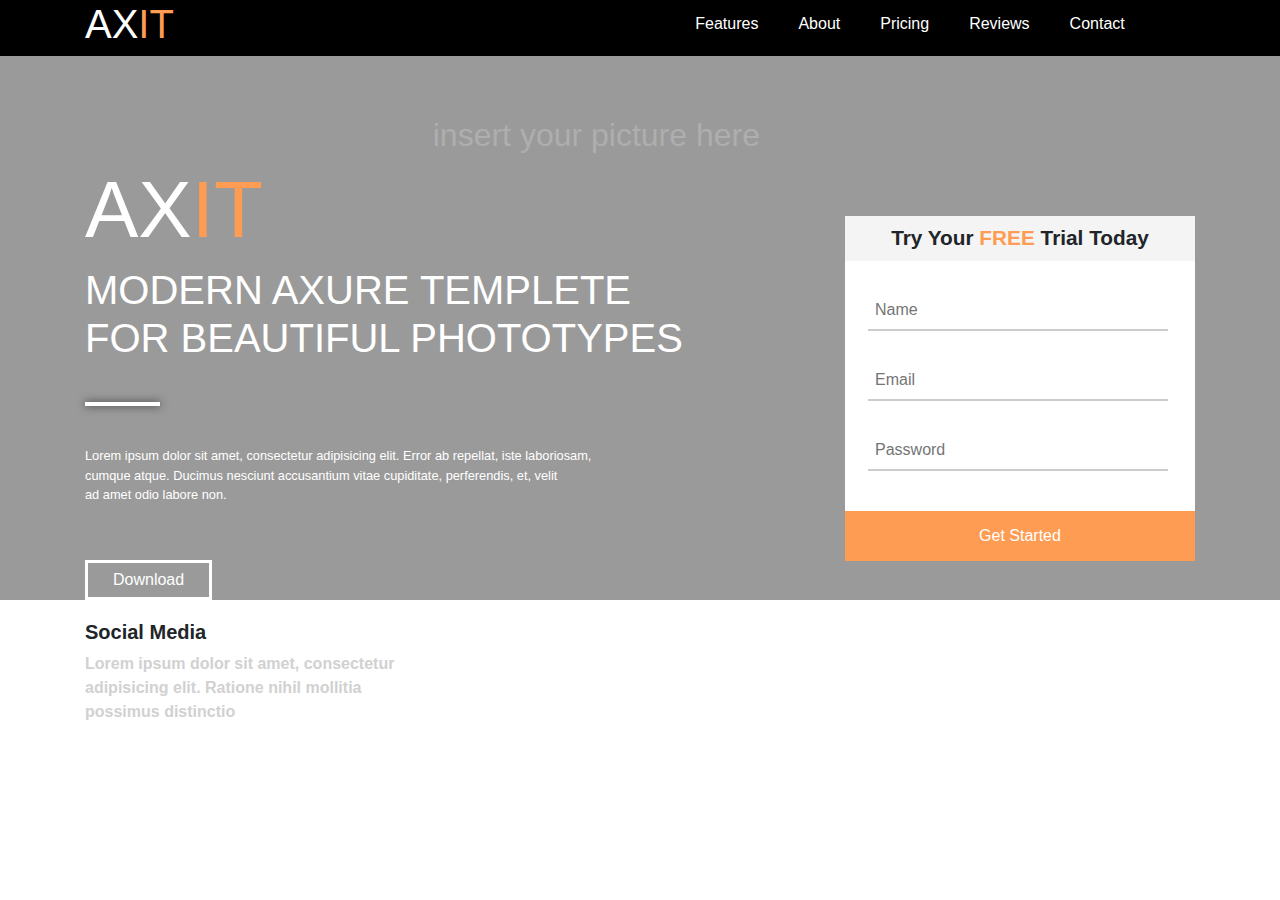
==== index.html @ d0896712 "upload new file" ====
<!DOCTYPE html>
<html lang="en">
<head>
	<meta charset="UTF-8">
	<meta name="viewport" content="width=device-width, initial-scale=1"/>
	<meta content='true' name='HandheldFriendly'/>
<meta content='width' name='MobileOptimized'/>
<meta content='yes' name='apple-mobile-web-app-capable'/>
	<link rel="stylesheet" href="css/bootstrap.css">
	<link rel="stylesheet" href="css/style.css">
	<link rel="stylesheet" href="https://use.fontawesome.com/releases/v5.8.1/css/all.css" integrity="sha384-50oBUHEmvpQ+1lW4y57PTFmhCaXp0ML5d60M1M7uH2+nqUivzIebhndOJK28anvf" crossorigin="anonymous">
	<title>AXIT</title>
</head>
<body>
	<section class="header">
		<div class="container">
			<div class="row">
				<div class="col-lg-4 col-md-3 col-sm-12">
					<h1>ax<span>it</span></h1>
				</div>
				<div class="col-lg-8 col-md-9 col-sm-12">
					<ul>
						<li><a href="#">features</a></li>
						<li><a href="#">about</a></li>
						<li><a href="#">pricing</a></li>
						<li><a href="#">reviews</a></li>
						<li><a href="#">contact</a></li>
					</ul>
					<div class="menu-block">
						<nav class="menu-nav">
							<a class="menu-nav__link" href="#">features</a>
							<a class="menu-nav__link" href="#">about</a>
							<a class="menu-nav__link" href="#">pricing</a>
							<a class="menu-nav__link" href="#">reviews</a>
							<a class="menu-nav__link" href="#">contact</a>
						</nav>
						<a href="#" class="menu-btn">
						<span class="line"></span>
					</a>
					</div>
				</div>
			</div>
		</div>
	</section>
	<section class="content">
		<div class="container">
			<div class="row">
				<div class="col-lg-8 col-md-6 col-sm-12">
					<h4>insert your picture here</h4>
					<h1 class="ax">ax<span>it</span></h1>
					<p class="modern">
						modern axure templete <br>
						for beautiful phototypes
					</p>
					<p class="lorem">
						Lorem ipsum dolor sit amet, consectetur adipisicing elit. Error ab repellat, iste laboriosam, <br> cumque atque. Ducimus nesciunt accusantium vitae cupiditate, perferendis, et, velit <br> ad amet odio labore non.
					</p>
					<button type="button">Download</button>
				</div>
				<div class="col-lg-4 col-md-6 col-sm-12">
                  
                   	 <h2>try your <span>free</span> trial today</h2>
                    <form action="#">
                    	<input type="text" placeholder="Name">
                    	<input type="email" placeholder="Email">
                    	<input type="password" placeholder="Password">
                    	<button type="button" class="large">Get Started</button>
                    </form>
                   </div>
				</div>
			</div>
		</div>
	</section>
	<section class="footer">
		<div class="container">
			<div class="row">
				<div class="col-lg-4 col-md-4">
					<h5>social media</h5>
					<p class="foo">
						Lorem ipsum dolor sit amet, consectetur adipisicing elit. Ratione nihil mollitia possimus distinctio 
					</p>
				</div>
				<div class="col-lg-8 col-md-8">
					<a href="#"><i class="fab fa-facebook-f"></i></a>
					<a href="#"><i class="fab fa-twitter"></i></a>
					<a href="#"><i class="fab fa-google-plus-g"></i></a>
					<a href="#"><i class="fab fa-pinterest"></i></a>
					<a href="#"><i class="fab fa-instagram"></i></a>
					<a href="#"><i class="fab fa-stumbleupon"></i></a>
					<a href="#"><i class="fas fa-wifi"></i></a>
				</div>
			</div>
		</div>
	</section>
	<script src="https://code.jquery.com/jquery-3.4.1.min.js"></script>
	<script src="js/style.js"></script>
	
</body>
</html>
---- css/style.css ----
body {
	margin: 0;
	padding: 0;
	box-sizing: border-box;
	transition: all 0.3s;
}
/*HEADER*/
.header {
	background-color: #000;
}
h1 {
	text-transform: uppercase;
	color: #fff;
}
h1 span {
	color: #FE9C53;
	font-weight: 400;
}
ul  {
	display: flex;
	justify-content: center;
	margin-left: 80px;

}
li {
	list-style: none;
	color: #fff;
	text-transform: capitalize;
	margin-left: 40px;
	margin-top: 12px;
}
ul li a {
	display: block;
	text-decoration: none;
	color: #fff;
}
ul li a::after {
	content: '';
	display: block;
	height: 2px;
	transform: scaleX(0);
	background-color: #fff;
	transition: all 0.3s;
}
ul li a:hover::after {
	transform: scaleX(1);
}
ul li a:hover {
	text-decoration: none;
	color: #FE9C53;
}
.menu-btn {
	display: block;
	height: 50px;
	width: 50px;
	background-color: #fff;
	border-radius: 50%;
	position: relative;
}
.line, .line::before, .line::after {
    position: absolute;
    top: 50%; margin-top: -1px;
    left: 50%; margin-left: -10px;
    width: 20px;
    height: 2px;
    background-color: #222;
}
.line::before,
.line::after {
	content: '';
	display: block;
	transition: 0.2s;
}
.line::before {
	transform: translateY(-5px);
}
.line::after {
	transform: translateY(5px);
}
.menu-btn-active .line::before {
	transform: rotate(35deg);
	width: 10px;
	transform-origin: left bottom;
}
.menu-btn-active .line::after {
	transform: rotate(-35deg);
	width: 10px;
	transform-origin: left top;
}
.menu-block {
	display: none;
	justify-content: center;
	align-items: center;
	overflow: hidden;
	border-top-right-radius: 50px;
	border-bottom-right-radius: 50px;
}
.menu-nav__link {
	display: inline-block;
	text-decoration: none;
	color: #222;
	margin-right: 20px;
	font-weight: bold;
}
.menu-nav__link:hover {
	text-decoration: none;
	color: #FE9C53;
	
}
.menu-nav {
	background-color: #fff;
	height: 50px;
	line-height: 50px;
	padding-left: 20px;
	padding-right: 40px;
	margin-right: -25px;
	border-top-left-radius: 50px;
	border-bottom-left-radius: 50px;
	transition: 0.3s;
	transform-origin: right center;
	transform: scaleX(0) translateX(0%);
	opacity: 0;
}
.menu-nav-active {
    transform: scaleX(1); translateX(0%);
	opacity: 1;

}
/* CONTENT */
.content {
	background-color: #9A9A9A;
	height: auto;
}
h4 {
	text-align: right;
	margin-top: 60px;
	margin-right: 55px;
	color: #AEAEAE;
	font-size: 2rem;
}
.ax{
	font-size: 5rem;
}
.modern {
	color: #fff;
	text-transform: uppercase;
	font-size: 2.5rem;
	line-height: 1.2;
}
.modern::after {
	content: '';
	display: block;
	height: 4px;
	background-color: #fff;
	width: 75px;
	margin-top: 40px;
	box-shadow: 0px 0px 8px rgba(0,0,0,0.7);
}
.lorem {
	color: #fff;
	font-size: 0.8rem;
	margin-top: 40px;
}
button {
	color: #fff;
	background-color: transparent;
	border: 3px solid #fff;
	padding: 5px 25px;
	margin-top: 40px;
}
button:hover {
	color: #FE9C53;
	background-color: #fff;
}


form {
	background-color: #fff;
	
}
form input {
	box-sizing: border-box;
	width: 300px;
	border: none;
	border-bottom: 2px solid #CCCCCC;
	margin-top: 30px;
	margin-left: 23px;
	padding: 7px;
	outline: none;
	height: 40px;
}
h2 {
	text-transform: capitalize;
	font-size: 1.3rem;
	background-color: #F4F4F4;
	font-weight: bold;
	text-align: center;
	margin-bottom: 0;
	padding: 10px 0;
	margin-top: 160px;
}
h2 span {
	color: #FE9C53;
	text-transform: uppercase;
}
.large {
	background-color: #FE9C53;
	width: 100%;
	border: none;
	padding: 20px, 20px;
	height: 50px;
}
/* FOOTER*/
h5 {
	text-transform: capitalize;
	font-weight: bold;
	margin-top: 20px;
}
.foo {
	color: #D1D1D1;
	font-weight: bold;
}


.footer i {
	color: #D1D1D1;
	font-size: 2.8rem;
	margin-top: 40px;
	margin-left: 40px;
}
.footer i:hover {
	color: #FE9C53;
	transform: scale(0.9);
}
@media screen and (max-width: 1025px) {
	form {
		margin-right: 30px;
		width: 259px;
	}
	h2 {
		width: 259px;
		padding: 10px;
	}
	form input {
		width: 219px;
	}
	.footer i {
		font-size: 2.2rem;
	}
	.content {
		height: 700px;
	}
}
@media screen and (max-width: 769px) {
	.content {
		height: 800px;
	}
	ul {
		margin-right: 100px;
	}
	.footer i {
		font-size: 1.5rem;
		margin-left: 25px;
		margin-top: 60px;
	}
	.foo {
		font-size: 12px;
	}
	
}	
@media screen and (max-width: 426px) {
	ul {
		display: none;
	}
	h1 {
		text-align: center;
	}
	.menu-block {
		display: flex;
		margin-bottom: 10px;
		margin-left: -78px;

	}
	.menu-btn {
		margin-right: -70px;
	}
	.menu-nav__link {
		font-size: 12px;
	}
	h4 {
		text-align: center;
		margin-left: 50px;
	}
	.modern {
		margin-left: 50px;
	}
	p.modern::after {
		margin-left: 120px;
	}
	button {
		margin-left: 140px;
	}
	form {
		width: 395px;
		margin-bottom: 50px;
	}
	h2 {
		width: 395px;
	}
	form input {
		width: 350px;
	}
	.large {
		width: 395px;
		margin: auto;
		margin-top: 40px;

	}
	h5 {
		text-align: center;
	}
	.footer i {
		margin-bottom: 50px;
	}
	.content {
		height: auto;
	}
}
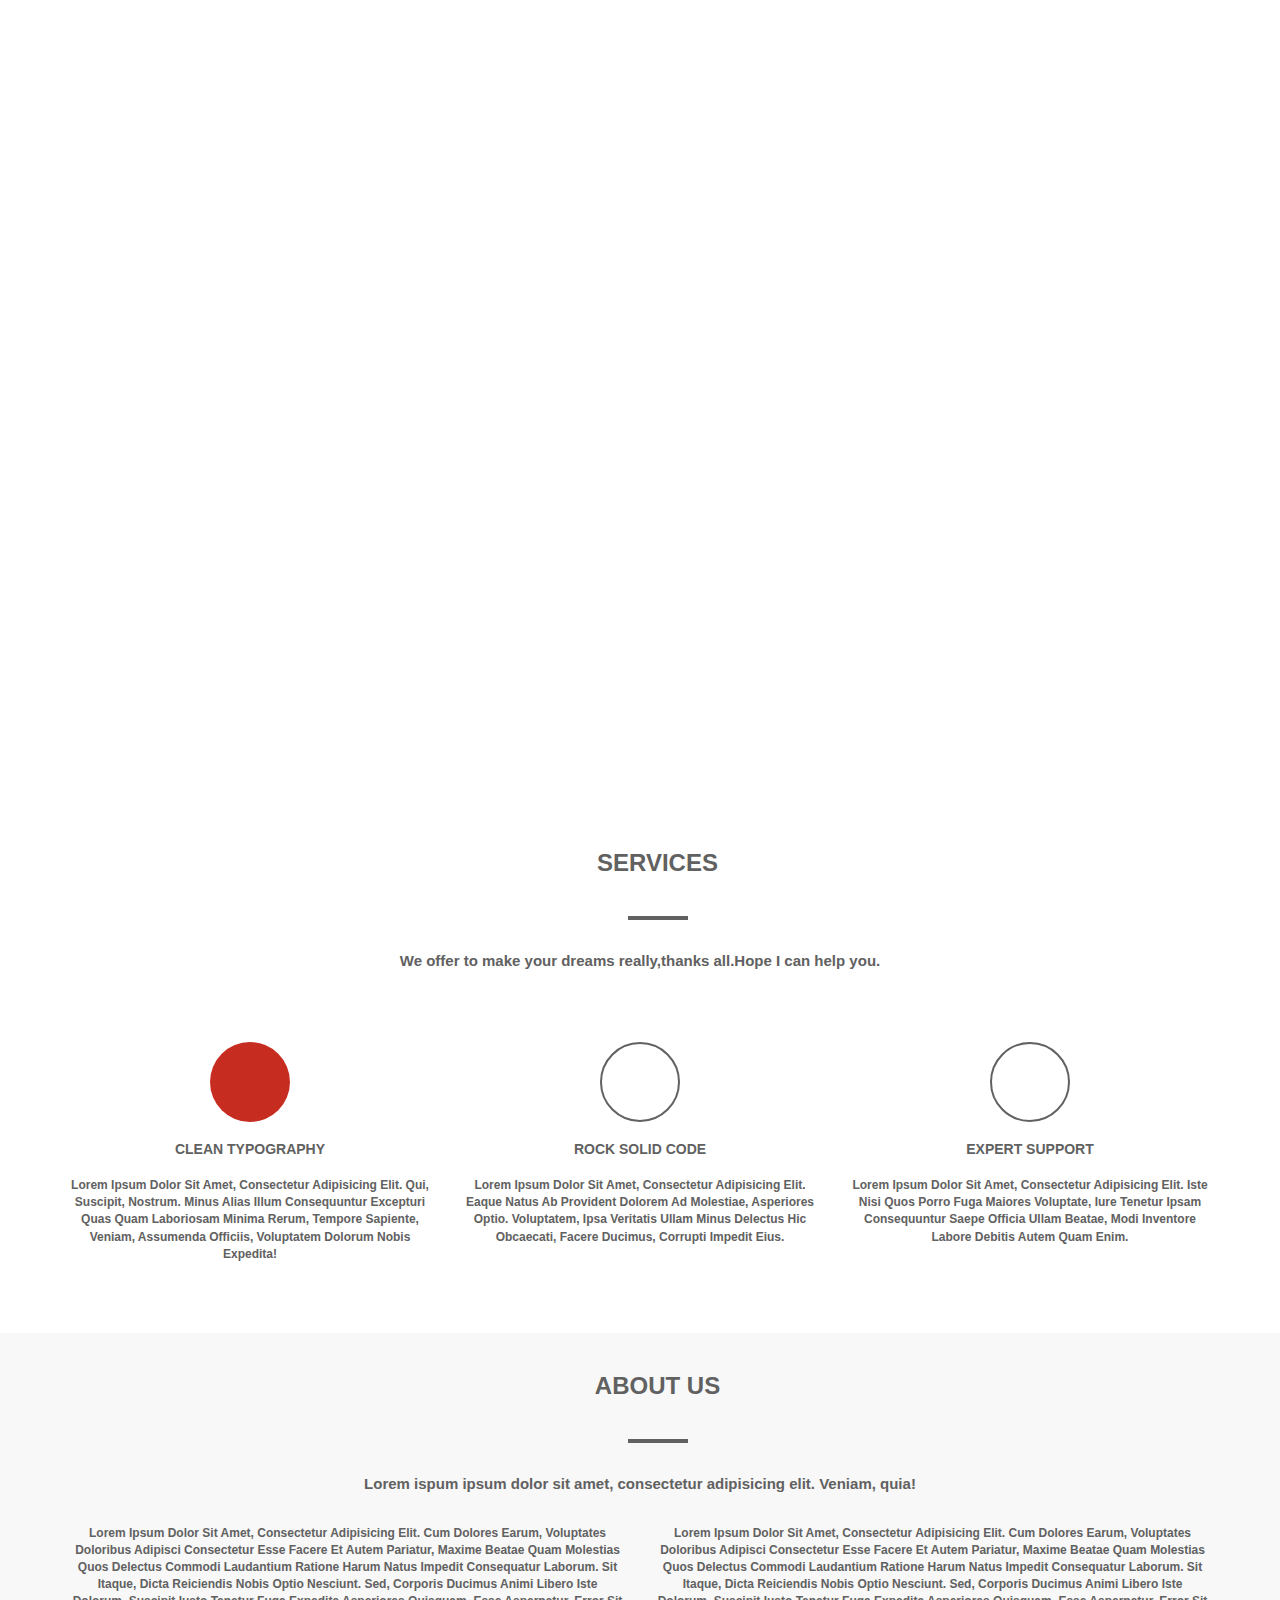
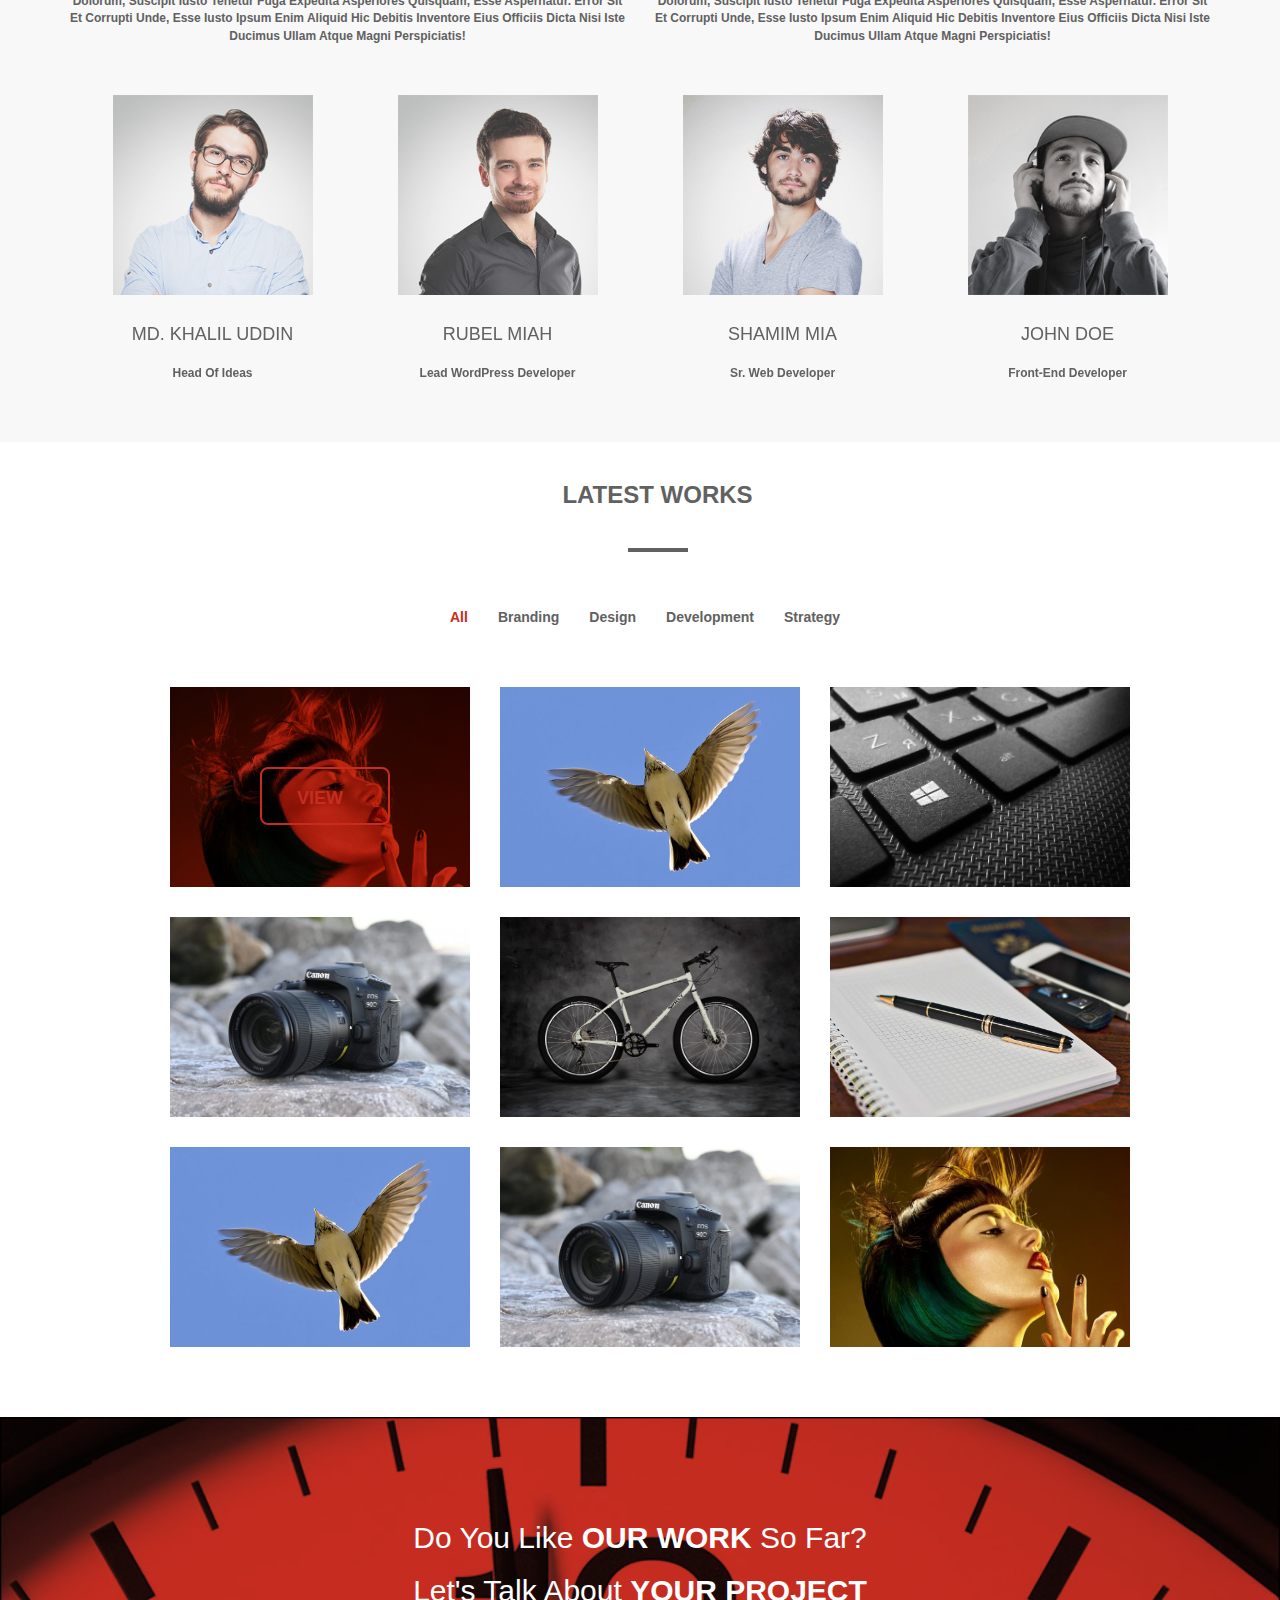
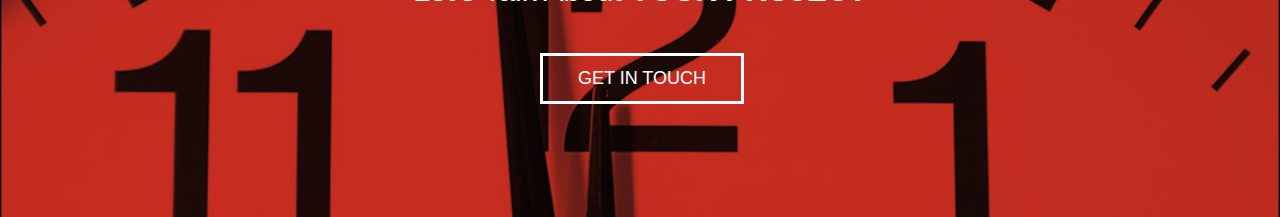
==== commit 2d4bce69: "add new file" ====
--- a/index.html
+++ b/index.html
@@ -1,99 +1,255 @@
+
 <!DOCTYPE html>
 <html lang="en">
 <head>
 	<meta charset="UTF-8">
-	<meta name="viewport" content="width=device-width, initial-scale=1"/>
-	<meta content='true' name='HandheldFriendly'/>
-<meta content='width' name='MobileOptimized'/>
-<meta content='yes' name='apple-mobile-web-app-capable'/>
 	<link rel="stylesheet" href="css/bootstrap.css">
 	<link rel="stylesheet" href="css/style.css">
 	<link rel="stylesheet" href="https://use.fontawesome.com/releases/v5.8.1/css/all.css" integrity="sha384-50oBUHEmvpQ+1lW4y57PTFmhCaXp0ML5d60M1M7uH2+nqUivzIebhndOJK28anvf" crossorigin="anonymous">
-	<title>AXIT</title>
+	<title>Document</title>
 </head>
 <body>
 	<section class="header">
 		<div class="container">
 			<div class="row">
-				<div class="col-lg-4 col-md-3 col-sm-12">
-					<h1>ax<span>it</span></h1>
-				</div>
-				<div class="col-lg-8 col-md-9 col-sm-12">
-					<ul>
-						<li><a href="#">features</a></li>
-						<li><a href="#">about</a></li>
-						<li><a href="#">pricing</a></li>
-						<li><a href="#">reviews</a></li>
-						<li><a href="#">contact</a></li>
-					</ul>
-					<div class="menu-block">
-						<nav class="menu-nav">
-							<a class="menu-nav__link" href="#">features</a>
-							<a class="menu-nav__link" href="#">about</a>
-							<a class="menu-nav__link" href="#">pricing</a>
-							<a class="menu-nav__link" href="#">reviews</a>
-							<a class="menu-nav__link" href="#">contact</a>
-						</nav>
-						<a href="#" class="menu-btn">
-						<span class="line"></span>
-					</a>
-					</div>
-				</div>
-			</div>
-		</div>
-	</section>
-	<section class="content">
-		<div class="container">
-			<div class="row">
-				<div class="col-lg-8 col-md-6 col-sm-12">
-					<h4>insert your picture here</h4>
-					<h1 class="ax">ax<span>it</span></h1>
-					<p class="modern">
-						modern axure templete <br>
-						for beautiful phototypes
+				<div class="col-lg-2 col-md-12">
+					<h3>Startup</h3>
+				</div>
+			 <div class="col-lg-6 col-md-12">
+			 	<ul class="nav">
+			 		<li>Home</li>
+			 		<li>Services</li>
+			 		<li>About</li>
+			 		<li>Works</li>
+			 		<li>Blog</li>
+			 		<li>Clients</li>
+			 		<li>Contact</li>
+			 	</ul>
+			 </div>
+			</div>
+			<div class="row">
+				<h1>welcome to startup</h1>
+				<p>your favourite creative agency template</p>
+				<div class="col-md-12">
+					<button type="button">get started</button>
+				</div>
+			</div>
+		</div>
+	</section>
+
+	<section class="services">
+		<div class="container">
+			<div class="row">
+				<div class="col-md-3 col-md-offset-5">
+					<h3 class="serv">services</h3>
+					
+				</div>
+				<div class="col-md-12">
+						<p class="p">We offer to make your dreams really,thanks all.Hope I can help you.</p>
+					</div>
+			</div>
+			<div id="wrap" class="row">
+				<div class="col-md-4">
+					<span class="clean">
+						<i class="fas fa-font type"></i>
+					</span>
+					<h5>clean typography</h5>
+					<p class="lorem">
+						Lorem ipsum dolor sit amet, consectetur adipisicing elit. Qui, suscipit, nostrum. Minus alias illum consequuntur excepturi quas quam laboriosam minima rerum, tempore sapiente, veniam, assumenda officiis, voluptatem dolorum nobis expedita!
 					</p>
-					<p class="lorem">
-						Lorem ipsum dolor sit amet, consectetur adipisicing elit. Error ab repellat, iste laboriosam, <br> cumque atque. Ducimus nesciunt accusantium vitae cupiditate, perferendis, et, velit <br> ad amet odio labore non.
+				</div>
+				<div class="col-md-4">
+					<span class="span-one">
+						<i class="fas fa-code kod"></i>
+					</span>
+					<h5>rock solid code</h5>
+					<p class="lorem">
+						Lorem ipsum dolor sit amet, consectetur adipisicing elit. Eaque natus ab provident dolorem ad molestiae, asperiores optio. Voluptatem, ipsa veritatis ullam minus delectus hic obcaecati, facere ducimus, corrupti impedit eius.
 					</p>
-					<button type="button">Download</button>
-				</div>
-				<div class="col-lg-4 col-md-6 col-sm-12">
-                  
-                   	 <h2>try your <span>free</span> trial today</h2>
-                    <form action="#">
-                    	<input type="text" placeholder="Name">
-                    	<input type="email" placeholder="Email">
-                    	<input type="password" placeholder="Password">
-                    	<button type="button" class="large">Get Started</button>
-                    </form>
-                   </div>
-				</div>
-			</div>
-		</div>
+				</div>
+				<div class="col-md-4">
+					<span class="span-one">
+						<i class="far fa-life-ring circle"></i>
+					</span>
+					<h5>expert support</h5>
+					<p class="lorem">
+						Lorem ipsum dolor sit amet, consectetur adipisicing elit. Iste nisi quos porro fuga maiores voluptate, iure tenetur ipsam consequuntur saepe officia ullam beatae, modi inventore labore debitis autem quam enim.
+					</p>
+				</div>
+			</div>
+		</div>
+	</section>
+
+	<section class="about">
+		<div class="container">
+			<div class="row">
+				<div class="col-md-3 col-md-offset-5">
+					<h3 class="serv">about us</h3>
+					
+				</div>
+				<div class="col-md-12">
+						<p class="p">Lorem ispum ipsum dolor sit amet, consectetur adipisicing elit. Veniam, quia!</p>
+					</div>
+			</div>
+			<div class="row">
+				<div class="col-md-6">
+					<p class="lorem">
+						Lorem ipsum dolor sit amet, consectetur adipisicing elit. Cum dolores earum, voluptates doloribus adipisci consectetur esse facere et autem pariatur, maxime beatae quam molestias quos delectus commodi laudantium ratione harum natus impedit consequatur laborum. Sit itaque, dicta reiciendis nobis optio nesciunt. Sed, corporis ducimus animi libero iste dolorum, suscipit iusto tenetur fuga expedita asperiores quisquam, esse aspernatur. Error sit et corrupti unde, esse iusto ipsum enim aliquid hic debitis inventore eius officiis dicta nisi iste ducimus ullam atque magni perspiciatis!</p>
+				</div>
+				<div class="col-md-6">
+					<p class="lorem">
+						Lorem ipsum dolor sit amet, consectetur adipisicing elit. Cum dolores earum, voluptates doloribus adipisci consectetur esse facere et autem pariatur, maxime beatae quam molestias quos delectus commodi laudantium ratione harum natus impedit consequatur laborum. Sit itaque, dicta reiciendis nobis optio nesciunt. Sed, corporis ducimus animi libero iste dolorum, suscipit iusto tenetur fuga expedita asperiores quisquam, esse aspernatur. Error sit et corrupti unde, esse iusto ipsum enim aliquid hic debitis inventore eius officiis dicta nisi iste ducimus ullam atque magni perspiciatis!</p>
+				</div>
+			</div>
+		</div>
+		<div class="container">
+			<div class="features-slider">
+
+				<div class="features-block">
+					<div class="features-img one">
+						<div class="font">
+							<span class="active"><i class="fab fa-facebook-f"></i></span>
+						<span class="icon"><i class="fab fa-twitter"></i></span>
+						<span class="icon"><i class="fab fa-google-plus-g"></i></span>
+						<span class="icon"><i class="fab fa-linkedin-in"></i></span>
+						</div>
+						
+					</div>
+					<h4>md. khalil uddin</h4>
+				    <p class="lorem ps">Head of Ideas</p>
+				</div>
+			    <div class="features-block">
+					<div class="features-img two">
+						
+					</div>
+					<h4>rubel miah</h4>
+				    <p class="lorem ps">Lead WordPress Developer</p>
+				</div>
+				<div class="features-block">
+					<div class="features-img three">
+						
+					</div>
+					<h4>shamim mia</h4>
+				    <p class="lorem ps">Sr. Web Developer</p>
+				</div>
+				<div class="features-block">
+					<div class="features-img four">
+						
+					</div>
+					<h4>john doe</h4>
+				    <p class="lorem ps">Front-end Developer</p>
+				</div>
+			</div>
+		</div>
+	</section>
+	<section class="gallery">
+		<div class="container">
+    <div class="row">
+    	<div class="col-md-3 col-md-offset-5">
+					<h3 class="serv">latest works</h3>
+					
+				</div>
+				<div class="col-md-12">
+						<ul class="work">
+							<li class="all"><a href="#">all</a></li>
+							<li><a href="#">branding</a></li>
+							<li><a href="#">design</a></li>
+							<li><a href="#">development</a></li>
+							<li><a href="#">strategy</a></li>
+						</ul>
+					</div>
+        </div>
+        </div>
+        <div class="container">
+        	 <div class="grid">
+        	<div class="fill">
+           <button type="button" class="view">view <i class="fas fa-angle-double-right"></i></button>
+           
+        </div>
+        <div>
+            <a href="#"><img src="/img/bird.jpg" class="img-responsive"/></a>
+        </div>
+        <div>
+            <a href="#"><img src="/img/notebook.jpg" class="img-responsive"/></a>
+        </div>
+        <div>
+           <a href="#"> <img src="/img/canon.jpg" class="img-responsive"/></a>
+        </div>
+        <div>
+            <a href="#"> <img src="/img/bic.jpg" class="img-responsive"/></a>
+        </div>
+        <div>
+            <a href="#"><img src="/img/pen.jpg" class="img-responsive"/></a>
+        </div>
+		 <div>
+           <a href="#"> <img src="/img/bird.jpg" class="img-responsive"/></a>
+        </div>
+        <div>
+            <a href="#"><img src="/img/canon.jpg" class="img-responsive"/></a>
+        </div>
+        <div class="end">
+            <a href="#"><img src="/img/hairdresser.jpg" class="img-responsive"/></a>
+        </div>
+    </div>
+        </div>
+       
+    
+       
+      
+  
+       
+        
+    
+        
 	</section>
 	<section class="footer">
 		<div class="container">
 			<div class="row">
-				<div class="col-lg-4 col-md-4">
-					<h5>social media</h5>
-					<p class="foo">
-						Lorem ipsum dolor sit amet, consectetur adipisicing elit. Ratione nihil mollitia possimus distinctio 
-					</p>
-				</div>
-				<div class="col-lg-8 col-md-8">
-					<a href="#"><i class="fab fa-facebook-f"></i></a>
-					<a href="#"><i class="fab fa-twitter"></i></a>
-					<a href="#"><i class="fab fa-google-plus-g"></i></a>
-					<a href="#"><i class="fab fa-pinterest"></i></a>
-					<a href="#"><i class="fab fa-instagram"></i></a>
-					<a href="#"><i class="fab fa-stumbleupon"></i></a>
-					<a href="#"><i class="fas fa-wifi"></i></a>
-				</div>
-			</div>
-		</div>
-	</section>
-	<script src="https://code.jquery.com/jquery-3.4.1.min.js"></script>
-	<script src="js/style.js"></script>
-	
+				<div class="col-md-12 clock">
+					<p>do you like <strong>our work</strong> so far?</p>
+					<p>let's talk about <strong>your project</strong></p>
+				</div>	
+				<div class="col-md-12">
+					<button type="button">get in touch</button>
+				</div>
+			</div>
+		</div>
+	</section>
+	<script src="https://code.jquery.com/jquery-1.12.4.min.js"></script>
+	<script src="bootstrap.min.js"></script>
+	<link rel="stylesheet" href="slick/slick.css">
+	<link rel="stylesheet" href="slick/slick-theme.css">
+	<script src="slick/slick.min.js"></script>
+	<script>
+		$(document).ready(function(){
+  $('.features-slider').slick({
+    infinite: true,
+  slidesToShow: 4,
+  slidesToScroll: 1,
+   responsive: [
+    
+    {
+      breakpoint: 991,
+      settings: {
+        slidesToShow: 2,
+        prevArrow: '<button class="prev"><i class="fas fa-chevron-left arrow"></i></button>',
+        nextArrow: '<button class="next"><i class="fas fa-chevron-right arrow2"></i></button>',
+        slidesToScroll: 2
+      }
+    },
+    {
+      breakpoint: 767,
+      settings: {
+        slidesToShow: 1,
+        slidesToScroll: 1,
+         prevArrow: '<button class="prev"><i class="fas fa-chevron-left arrow"></i></button>',
+        nextArrow: '<button class="next"><i class="fas fa-chevron-right arrow2"></i></button>'
+      }
+    }
+    
+  ]
+  });
+});
+	</script>
 </body>
 </html>